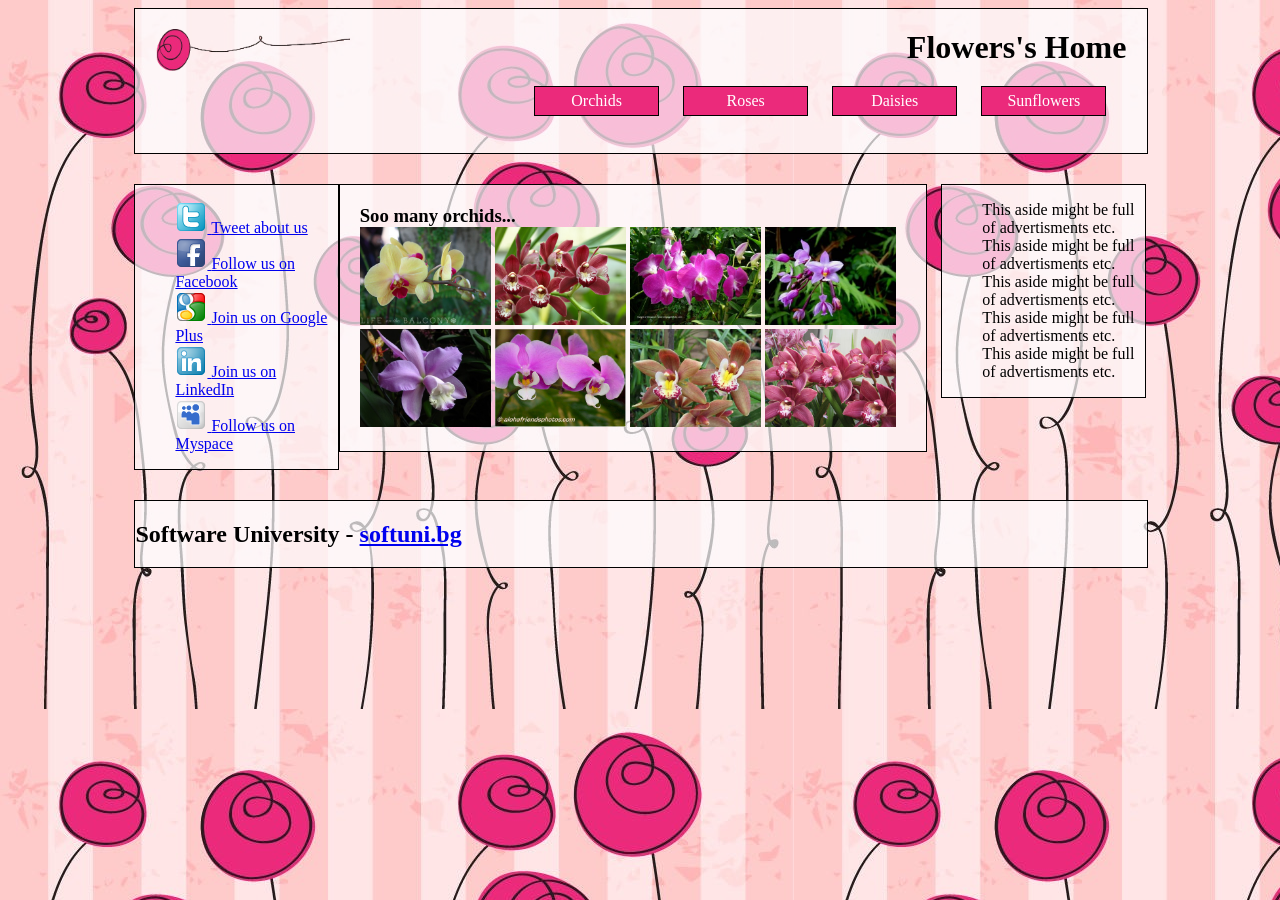
==== Responsive and bootstrap/Problem-02/02-Flowers-Home.html @ f88deb1c "Problem 2 added" ====
﻿<!DOCTYPE html>

<html>

<head>
    <title>Flowers Home</title>
    <link href="styles.css" rel="stylesheet" />
</head>

<body>
    <div id="wrapper">
        <header>
            <h1>
                <a href="#">
                    <img src="flower-logo.png" alt="logo"/>
                    <span>Flowers's Home</span>
                </a>
            </h1>
            <nav>
                <ul>
                    <li>
                        <a href="#">Orchids</a>
                    </li>
                    <li>
                        <a href="#">Roses</a>
                    </li>
                    <li>
                        <a href="#">Daisies</a>
                    </li>
                    <li>
                        <a href="#">Sunflowers</a>
                    </li>
                </ul>
            </nav>
        </header>
        <aside class="left">
                <ul>
                    <li>
                        <a href="#">
                            <img src="images/social_twitter_box.png" alt="logo"/>
                            <span>Tweet about us</span>
                        </a>
                    </li>
                    <li>
                        <a href="#">
                            <img src="images/social_facebook.png" alt="logo" />
                            <span>Follow us on Facebook</span>
                        </a>
                    </li>
                    <li>
                        <a href="#">
                            <img src="images/social_google.png" alt="logo" />
                            <span>Join us on Google Plus</span>
                        </a>
                    </li>
                    <li>
                        <a href="#">
                            <img src="images/social_linkedin.png" alt="logo" />
                            <span>Join us on LinkedIn</span>
                        </a>
                    </li>
                    <li>
                        <a href="#">
                            <img src="images/social_myspace.png" alt="logo" />
                            <span>Follow us on Myspace</span>
                        </a>
                    </li>
                </ul>
            </aside>
        <aside class="right">
            <ul>
                <li>
                    <p>This aside might be full of advertisments etc. This aside might be full of advertisments etc. This aside might be full of advertisments etc. This aside might be full of advertisments etc. This aside might be full of advertisments etc. </p>
                </li>
            </ul>
        </aside>
        <section>
            <article>
                <header>
                    <h1>Soo many orchids...</h1>
                </header>
                <div>
                    <img src="images/orchid01.jpg" alt="orchid01">
                    <img src="images/orchid02.jpg" alt="orchid02">
                    <img src="images/orchid03.jpg" alt="orchid03">
                    <img src="images/orchid04.jpg" alt="orchid04">
                    <img src="images/orchid05.jpg" alt="orchid05">
                    <img src="images/orchid06.jpg" alt="orchid06">
                    <img src="images/orchid07.jpg" alt="orchid07">
                    <img src="images/orchid08.jpg" alt="orchid08">
                </div>
            </article>
        </section>
        <footer>
            <h2>
                Software University - <a href="http://softuni.bg" target="_blank">softuni.bg</a>
            </h2>
        </footer>
    </div>
</body>

</html>
---- Responsive and bootstrap/Problem-02/styles.css ----
h1 {
    padding: 0px;
    margin: 0px;
}

body {
    background-image: url("background-flowers.jpg");
}

#wrapper {
    width: 80%;
    margin: 0px auto;
}

    #wrapper:after {
        clear: both;
        content: "";
        height: 0px;
        display: block;
    }

    #wrapper > header {
        width: 96%;
        background: rgba(254, 254, 256, 0.7);
        padding: 2% 2% 4% 2%;
        border: 1px solid;
        margin-bottom: 30px;
    }

heaader h1 {
    display: inline-block;
}

#wrapper > header h1 img {
    width: 20%;
    float: left;
    display: inline-block;
}

header h1 a {
    width: 100%;
    display: block;
    text-decoration: none;
}

    header h1 a:after {
        content: "";
        height: 0px;
        clear: both;
    }

    header h1 a span {
        width: 78%;
        float: right;
        text-align: right;
        color: black;
    }

header nav {
    text-align: right;
    position: relative;
    top: 20px;
}

    header nav ul li {
        display: inline-block;
        margin-right: 20px;
        padding: 5px 15px 5px 15px;
        background-color: #EB2A7B;
        border: 1px solid black;
        width: 10%;
        text-align: center;
    }

        header nav ul li a {
            text-decoration: none;
            color: white;
        }

aside {
    width: 20%;
    background: rgba(254, 254, 256, 0.7);
    border: 1px solid black;

}
.left {
    float: left;
}

, left img, span {
    display: inline;
}
.right {
    
    float: right;
}

footer:before {
        clear: both;
        content: "";
        display: block;
        height: 0px;
    }

section {
    margin-left: 20px;
    width: 54%;
    float: left;
    background: rgba(254, 254, 256, 0.7);
    padding: 20px;
    display: flex;
    border: 1px solid;
    margin: auto;
}

    section img {
        width: 24%;
    }

footer {
    width: 100%;
    background: rgba(254, 254, 256, 0.7);
    border: 1px solid black;
    float: left;
    margin-top: 30px;
}

li {
    list-style-type:none;
}
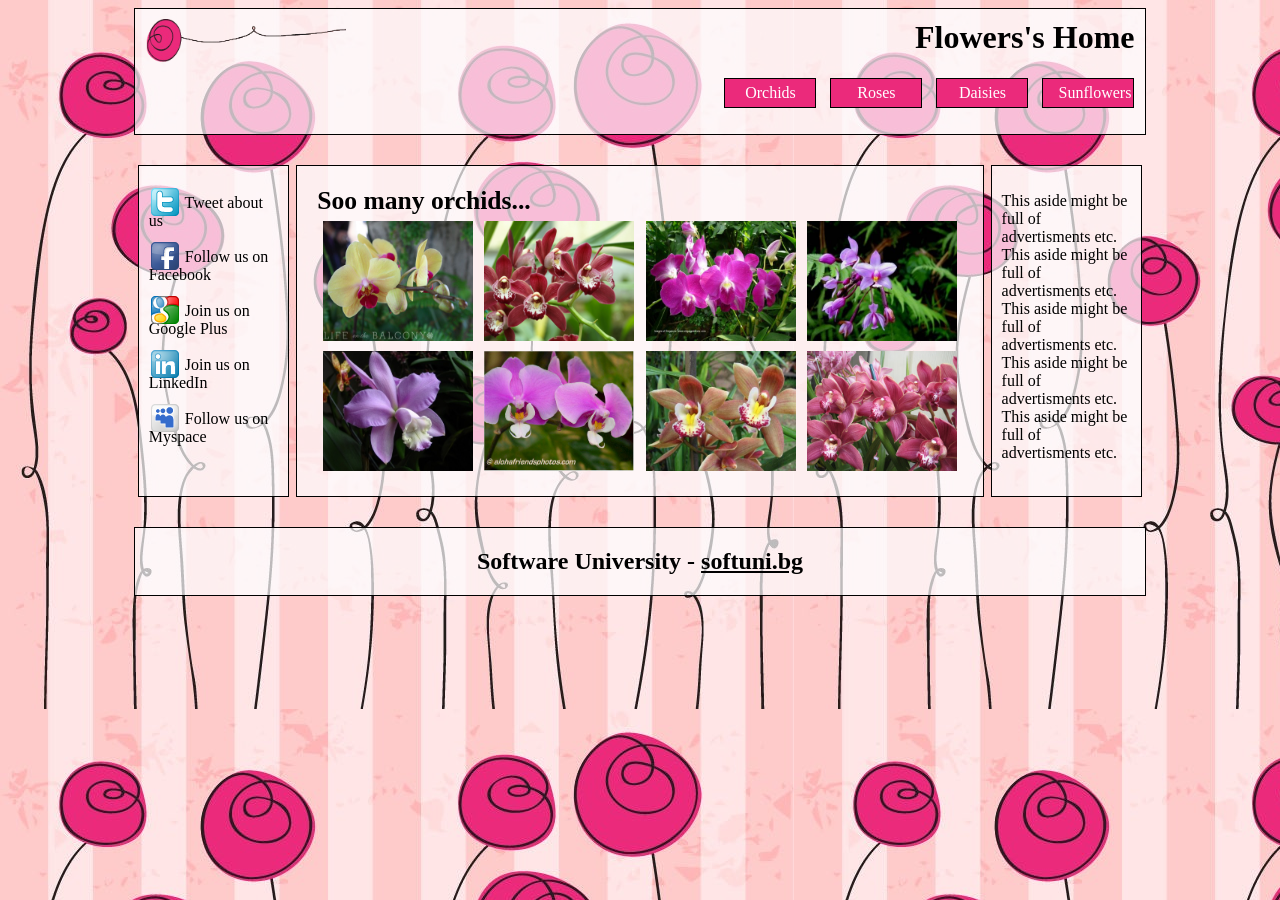
==== commit 00b46913: "update" ====
--- a/Responsive and bootstrap/Problem-02/02-Flowers-Home.html
+++ b/Responsive and bootstrap/Problem-02/02-Flowers-Home.html
@@ -1,39 +1,39 @@
-﻿<!DOCTYPE html>
-
+<!DOCTYPE html>
 <html>
 
-<head>
-    <title>Flowers Home</title>
-    <link href="styles.css" rel="stylesheet" />
-</head>
+    <head>
+        <title>Flowers Home</title>
+        <link href="styles/styles-02.css" rel="stylesheet" />
+    </head>
 
-<body>
-    <div id="wrapper">
-        <header>
-            <h1>
-                <a href="#">
-                    <img src="flower-logo.png" alt="logo"/>
-                    <span>Flowers's Home</span>
-                </a>
-            </h1>
-            <nav>
-                <ul>
-                    <li>
-                        <a href="#">Orchids</a>
-                    </li>
-                    <li>
-                        <a href="#">Roses</a>
-                    </li>
-                    <li>
-                        <a href="#">Daisies</a>
-                    </li>
-                    <li>
-                        <a href="#">Sunflowers</a>
-                    </li>
-                </ul>
-            </nav>
-        </header>
-        <aside class="left">
+    <body>
+        <div id="wrapper">
+            <link href="styles/styles-02.css" rel="stylesheet" type="text/css"/>
+            <header>
+                <h1>
+                    <a href="#">
+                        <img src="images/flower-logo.png" alt="logo"/>
+                        <span>Flowers's Home</span>
+                    </a>
+                </h1>
+                <nav>
+                    <ul>
+                        <li>
+                            <a href="#">Orchids</a>
+                        </li>
+                        <li>
+                            <a href="#">Roses</a>
+                        </li>
+                        <li>
+                            <a href="#">Daisies</a>
+                        </li>
+                        <li>
+                            <a href="#">Sunflowers</a>
+                        </li>
+                    </ul>
+                </nav>
+            </header>
+            <aside class="left">
                 <ul>
                     <li>
                         <a href="#">
@@ -67,36 +67,36 @@
                     </li>
                 </ul>
             </aside>
-        <aside class="right">
-            <ul>
-                <li>
-                    <p>This aside might be full of advertisments etc. This aside might be full of advertisments etc. This aside might be full of advertisments etc. This aside might be full of advertisments etc. This aside might be full of advertisments etc. </p>
-                </li>
-            </ul>
-        </aside>
-        <section>
-            <article>
-                <header>
-                    <h1>Soo many orchids...</h1>
-                </header>
-                <div>
-                    <img src="images/orchid01.jpg" alt="orchid01">
-                    <img src="images/orchid02.jpg" alt="orchid02">
-                    <img src="images/orchid03.jpg" alt="orchid03">
-                    <img src="images/orchid04.jpg" alt="orchid04">
-                    <img src="images/orchid05.jpg" alt="orchid05">
-                    <img src="images/orchid06.jpg" alt="orchid06">
-                    <img src="images/orchid07.jpg" alt="orchid07">
-                    <img src="images/orchid08.jpg" alt="orchid08">
-                </div>
-            </article>
-        </section>
-        <footer>
-            <h2>
-                Software University - <a href="http://softuni.bg" target="_blank">softuni.bg</a>
-            </h2>
-        </footer>
-    </div>
-</body>
+            <aside class="right">
+                <ul>
+                    <li>
+                        <p>This aside might be full of advertisments etc. This aside might be full of advertisments etc. This aside might be full of advertisments etc. This aside might be full of advertisments etc. This aside might be full of advertisments etc. </p>
+                    </li>
+                </ul>
+            </aside>
+            <section>
+                <article>
+                    <header>
+                        <h1>Soo many orchids...</h1>
+                    </header>
+                    <div>
+                        <img src="images/orchid01.jpg" alt="orchid01">
+                        <img src="images/orchid02.jpg" alt="orchid02">
+                        <img src="images/orchid03.jpg" alt="orchid03">
+                        <img src="images/orchid04.jpg" alt="orchid04">
+                        <img src="images/orchid05.jpg" alt="orchid05">
+                        <img src="images/orchid06.jpg" alt="orchid06">
+                        <img src="images/orchid07.jpg" alt="orchid07">
+                        <img src="images/orchid08.jpg" alt="orchid08">
+                    </div>
+                </article>
+            </section>
+            <footer>
+                <h2>
+                    Software University - <a href="http://softuni.bg" target="_blank">softuni.bg</a>
+                </h2>
+            </footer>
+        </div>
+    </body>
 
 </html>
--- a/Responsive and bootstrap/Problem-02/styles/styles-02.css
+++ b/Responsive and bootstrap/Problem-02/styles/styles-02.css
@@ -0,0 +1,315 @@
+h1 {
+    padding: 0px;
+    margin: 0px;
+}
+
+body {
+    background-image: url("../images/background-flowers.jpg");
+}
+
+#wrapper {
+    width: 80%;
+    margin: 0px auto;
+    max-width: 1600px;
+    display: flex;
+    flex-flow: row wrap;
+    justify-content: space-around;
+}
+
+  
+
+    #wrapper > header {
+        width: 100%;
+        background: rgba(254, 254, 256, 0.7);
+        padding: 1%;
+        border: 1px solid;
+        margin-bottom: 30px;
+        box-sizing: border-box;
+        order: 1;
+    }
+
+heaader h1 {
+    display: block;
+}
+
+#wrapper > header h1 img {
+    width: 200px;;
+    float: left;
+    display: inline-block;
+}
+
+header h1 a {
+    width: 100%;
+    text-decoration: none;
+}
+
+    header h1 a:after {
+        content: "";
+        height: 0px;
+        clear: both;
+        display:block;
+    }
+
+    header h1 a span {
+        //width: 78%;
+        float: right;
+        text-align: right;
+        color: black;
+    }
+
+header nav {
+    text-align: right;
+    margin-top: 10px;
+}
+
+    header nav ul li {
+        display: inline-block;
+        margin-left: 10px;
+        padding: 5px 15px 5px 15px;
+        background-color: #EB2A7B;
+        border: 1px solid black;
+        width: 60px;
+        text-align: center;
+    }
+
+        header nav ul li a {
+            text-decoration: none;
+            color: white;
+        }
+
+aside {
+    width: 15%;
+    background: rgba(254, 254, 256, 0.7);
+    border: 1px solid black;
+    box-sizing: border-box;
+    padding: 10px;
+}
+.left {
+    order: 2;
+    
+}
+
+.left ul{
+    padding: 0px;
+    margin: 0px;
+}
+
+.left ul li {
+    //margin-bottom: 0px;
+}
+
+.left ul li a{
+    text-decoration: none;
+    color: black;
+}
+
+.left img{
+    position: relative;
+    top: 10px;
+}
+
+.left img, span {
+    display: inline;
+}
+.right {
+    order: 4
+}
+
+.right ul{
+    padding: 0px;
+    margin: 0px;
+}
+
+footer:before {
+        clear: both;
+        content: "";
+        display: block;
+        height: 0px;
+    }
+section { 
+    order: 3;
+    width: 68%;
+    background: rgba(254, 254, 256, 0.7);
+    border: 1px solid;
+    box-sizing: border-box;
+    padding: 20px;
+}
+
+section header h1{
+    font-size: 1.6em;
+}
+
+section article div{
+     display: flex;
+     flex-wrap: wrap;
+     justify-content: flex-start;
+}
+
+section img{
+  width: 150px;  /* Or whatever */
+  height: 120px; 
+  margin: 5px auto;
+}
+footer {
+    width: 100%;
+    background: rgba(254, 254, 256, 0.7);
+    border: 1px solid black;
+    margin-top: 30px;
+    order: 5;
+    text-align: center;
+}
+
+footer a{
+    color: black;
+}
+
+li {
+    list-style-type:none;
+}
+
+@media only screen and (min-width: 780px) and (max-width: 960px) {
+    #wrapper{
+        width: 100%;
+    }
+    //TODO pictures align fix
+}
+
+@media only screen and (min-width: 640px) and (max-width: 780px) {
+    #wrapper{
+        width: 100%;
+        
+    }
+
+    section, aside{
+        width: 100%;
+    }
+    
+    section{
+        order: 2;
+    }
+    
+    .left{
+        order: 3;
+        margin-top: 10px;
+    }
+    
+    .right{
+        order: 4;
+        margin-top: 10px;
+    }
+    
+    header{
+        text-align: center;
+    }
+    
+    header nav {
+    text-align: center;
+    }
+    
+    #wrapper > header h1 img {
+    float: none;
+    display: inline-block;
+    }
+    
+    header h1 a span{
+        float: none;
+    }
+    
+    header nav ul{
+        display: flex;
+        justify-content: space-around;
+        flex-wrap: nowrap;
+        padding: 0px;
+        margin: 0px;
+    }
+    
+    header nav ul li{
+        width: 100%;
+        text-align: center;
+
+    }
+    
+    section img{
+        width: 180px;  /* Or whatever */
+        height: 130px; 
+        margin: 5px auto;
+      }
+    
+      section header h1{
+          text-align: left;
+      } 
+      
+    footer{
+        margin-top: 10px;
+    }
+}
+
+@media only screen and (max-width: 640px) {
+    #wrapper{
+        width: 100%;
+        
+    }
+
+    section, aside{
+        width: 100%;
+    }
+    
+    section{
+        order: 2;
+    }
+    
+    .left{
+        order: 3;
+        margin-top: 10px;
+    }
+    
+    .right{
+        order: 4;
+        margin-top: 10px;
+    }
+    
+    header{
+        text-align: center;
+    }
+    
+    header nav {
+    text-align: center;
+    }
+    
+    #wrapper > header h1 img {
+    float: none;
+    display: block;
+    margin: 0px auto;
+    }
+    
+    header h1 a span{
+        float: none;
+    }
+    
+    header nav ul{
+        padding: 0px;
+        margin: 0px;
+        box-sizing: border-box;
+    }
+    
+    header nav ul li{
+        width: 90%;
+        text-align: center;
+        box-sizing: border-box;
+
+    }
+    
+    section img{
+        width: 200px;  /* Or whatever */
+        height: 150px; 
+        margin: 5px auto;
+      }
+    
+      section header h1{
+          text-align: left;
+      } 
+      
+    footer{
+        margin-top: 10px;
+    }
+}
--- a/Responsive and bootstrap/Problem-02/styles/styles-02.css
+++ b/Responsive and bootstrap/Problem-02/styles/styles-02.css
@@ -0,0 +1,315 @@
+h1 {
+    padding: 0px;
+    margin: 0px;
+}
+
+body {
+    background-image: url("../images/background-flowers.jpg");
+}
+
+#wrapper {
+    width: 80%;
+    margin: 0px auto;
+    max-width: 1600px;
+    display: flex;
+    flex-flow: row wrap;
+    justify-content: space-around;
+}
+
+  
+
+    #wrapper > header {
+        width: 100%;
+        background: rgba(254, 254, 256, 0.7);
+        padding: 1%;
+        border: 1px solid;
+        margin-bottom: 30px;
+        box-sizing: border-box;
+        order: 1;
+    }
+
+heaader h1 {
+    display: block;
+}
+
+#wrapper > header h1 img {
+    width: 200px;;
+    float: left;
+    display: inline-block;
+}
+
+header h1 a {
+    width: 100%;
+    text-decoration: none;
+}
+
+    header h1 a:after {
+        content: "";
+        height: 0px;
+        clear: both;
+        display:block;
+    }
+
+    header h1 a span {
+        //width: 78%;
+        float: right;
+        text-align: right;
+        color: black;
+    }
+
+header nav {
+    text-align: right;
+    margin-top: 10px;
+}
+
+    header nav ul li {
+        display: inline-block;
+        margin-left: 10px;
+        padding: 5px 15px 5px 15px;
+        background-color: #EB2A7B;
+        border: 1px solid black;
+        width: 60px;
+        text-align: center;
+    }
+
+        header nav ul li a {
+            text-decoration: none;
+            color: white;
+        }
+
+aside {
+    width: 15%;
+    background: rgba(254, 254, 256, 0.7);
+    border: 1px solid black;
+    box-sizing: border-box;
+    padding: 10px;
+}
+.left {
+    order: 2;
+    
+}
+
+.left ul{
+    padding: 0px;
+    margin: 0px;
+}
+
+.left ul li {
+    //margin-bottom: 0px;
+}
+
+.left ul li a{
+    text-decoration: none;
+    color: black;
+}
+
+.left img{
+    position: relative;
+    top: 10px;
+}
+
+.left img, span {
+    display: inline;
+}
+.right {
+    order: 4
+}
+
+.right ul{
+    padding: 0px;
+    margin: 0px;
+}
+
+footer:before {
+        clear: both;
+        content: "";
+        display: block;
+        height: 0px;
+    }
+section { 
+    order: 3;
+    width: 68%;
+    background: rgba(254, 254, 256, 0.7);
+    border: 1px solid;
+    box-sizing: border-box;
+    padding: 20px;
+}
+
+section header h1{
+    font-size: 1.6em;
+}
+
+section article div{
+     display: flex;
+     flex-wrap: wrap;
+     justify-content: flex-start;
+}
+
+section img{
+  width: 150px;  /* Or whatever */
+  height: 120px; 
+  margin: 5px auto;
+}
+footer {
+    width: 100%;
+    background: rgba(254, 254, 256, 0.7);
+    border: 1px solid black;
+    margin-top: 30px;
+    order: 5;
+    text-align: center;
+}
+
+footer a{
+    color: black;
+}
+
+li {
+    list-style-type:none;
+}
+
+@media only screen and (min-width: 780px) and (max-width: 960px) {
+    #wrapper{
+        width: 100%;
+    }
+    //TODO pictures align fix
+}
+
+@media only screen and (min-width: 640px) and (max-width: 780px) {
+    #wrapper{
+        width: 100%;
+        
+    }
+
+    section, aside{
+        width: 100%;
+    }
+    
+    section{
+        order: 2;
+    }
+    
+    .left{
+        order: 3;
+        margin-top: 10px;
+    }
+    
+    .right{
+        order: 4;
+        margin-top: 10px;
+    }
+    
+    header{
+        text-align: center;
+    }
+    
+    header nav {
+    text-align: center;
+    }
+    
+    #wrapper > header h1 img {
+    float: none;
+    display: inline-block;
+    }
+    
+    header h1 a span{
+        float: none;
+    }
+    
+    header nav ul{
+        display: flex;
+        justify-content: space-around;
+        flex-wrap: nowrap;
+        padding: 0px;
+        margin: 0px;
+    }
+    
+    header nav ul li{
+        width: 100%;
+        text-align: center;
+
+    }
+    
+    section img{
+        width: 180px;  /* Or whatever */
+        height: 130px; 
+        margin: 5px auto;
+      }
+    
+      section header h1{
+          text-align: left;
+      } 
+      
+    footer{
+        margin-top: 10px;
+    }
+}
+
+@media only screen and (max-width: 640px) {
+    #wrapper{
+        width: 100%;
+        
+    }
+
+    section, aside{
+        width: 100%;
+    }
+    
+    section{
+        order: 2;
+    }
+    
+    .left{
+        order: 3;
+        margin-top: 10px;
+    }
+    
+    .right{
+        order: 4;
+        margin-top: 10px;
+    }
+    
+    header{
+        text-align: center;
+    }
+    
+    header nav {
+    text-align: center;
+    }
+    
+    #wrapper > header h1 img {
+    float: none;
+    display: block;
+    margin: 0px auto;
+    }
+    
+    header h1 a span{
+        float: none;
+    }
+    
+    header nav ul{
+        padding: 0px;
+        margin: 0px;
+        box-sizing: border-box;
+    }
+    
+    header nav ul li{
+        width: 90%;
+        text-align: center;
+        box-sizing: border-box;
+
+    }
+    
+    section img{
+        width: 200px;  /* Or whatever */
+        height: 150px; 
+        margin: 5px auto;
+      }
+    
+      section header h1{
+          text-align: left;
+      } 
+      
+    footer{
+        margin-top: 10px;
+    }
+}
